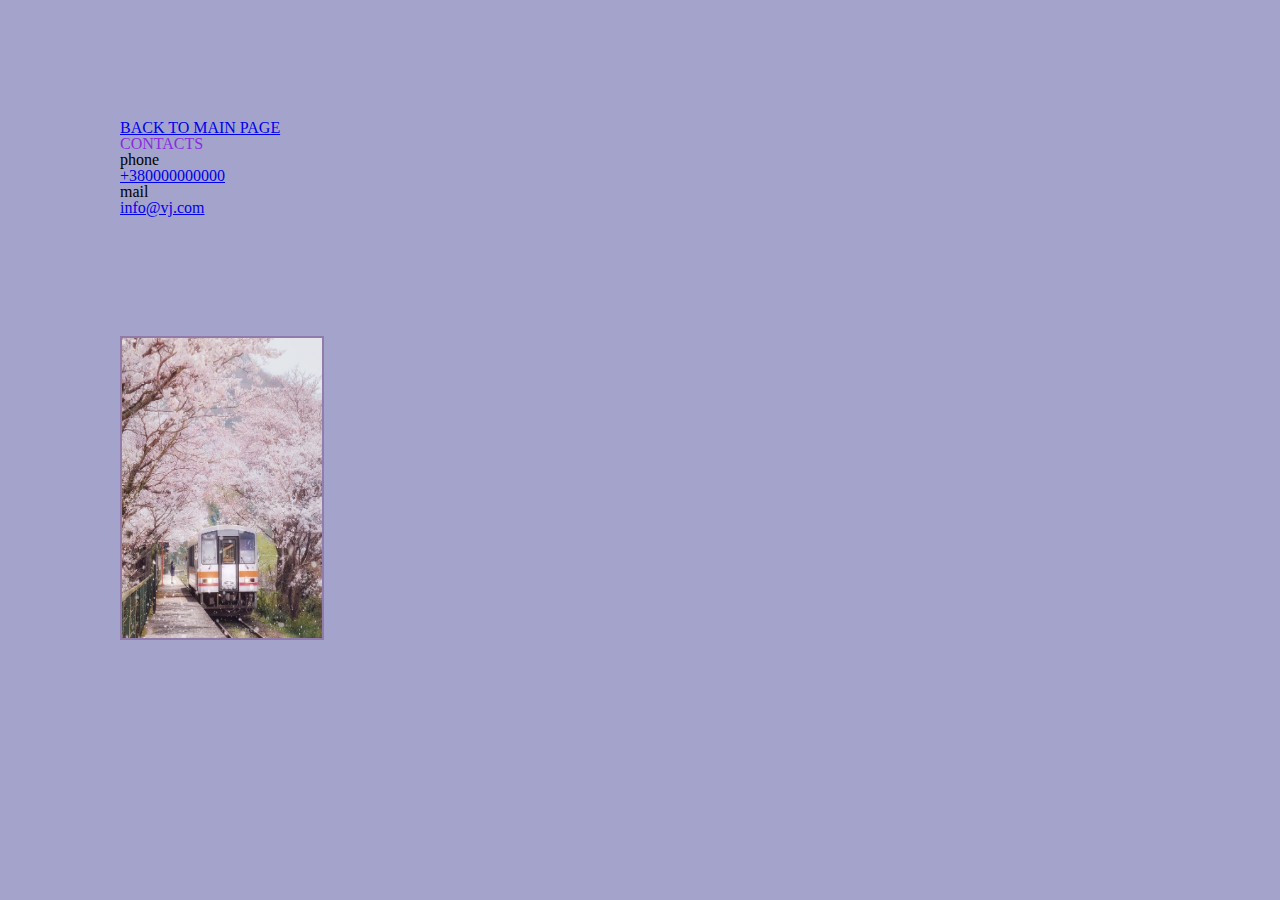
==== contacts/index.html @ bc91b92d "first commit" ====
<!DOCTYPE html>
<html lang="en">
<head>
    <meta charset="UTF-8">
    <meta http-equiv="X-UA-Compatible" content="IE=edge">
    <meta name="viewport" content="width=device-width, initial-scale=1.0">
    <title>Contacts</title>
    <link rel="stylesheet" href="../css/style.css">
</head>
<body>
    <div style="margin: 120px 0 0 120px;">
    <a href="../index.html">BACK TO MAIN PAGE</a>
<h3 style="color: blueviolet;">CONTACTS</h3>
<p>phone</p> <a href="tel:+380000000000">+380000000000</a>
<p>mail</p><a href="mailto:info@vj.com">info@vj.com</a>
</div>
<div style="margin: 120px 0 0 120px;">
    <img style="border: #917bab 2px solid; width: 200px; height: 300px;" src="../images/im_05.jpg" alt="фото 5 контакти">
</div>
</body>
</html>
---- css/style.css ----
@import url('reset.css');

/* Wrapper */
.wrapper{ 
    width: 1200px;
    margin: 0 auto;
    padding-top: 400px;
    background: url('../images/fudzi.jpg') }

.wrapper > div{ 
    border: 12px solid darkgray;}
div.main{ 
    background-color: white; 
    border-top: 2px solid #917bab}

h1{ 
    color: #a4a3cb; 
    font-size: 40px; 
    text-align:center; 
    padding: 24px 0; }

.link_to{ 
    text-align: center; 
    margin-bottom: 88px;}

.link_to a{
        text-decoration: none;
        color: darkorchid;
        font-size: 20px;
        font-style: oblique;}

/* Items */
/* 01 */
.link_to ~ div{
    width: 200px;
    margin-left: 240px;
}

div.item_general_right{ 
    margin-left: auto; 
    margin-right: 240px;}

.item_img{
    border:solid 2px #917bab ; }

h2{ 
    color:#917bab; 
    margin: 16px 0 4px 64px;}

.item_text{
    color: dimgrey; 
    text-align:justify ;}

.item_first_letter{ 
    color: #917bab; 
    font-size: 20px; 
    font-style: oblique;}

.item_text + p{ 
    margin-top: 12px; 
    padding-top: 12px; 
    border-top: dimgray solid 1px; }

/* TUR 1 page */

div.main_page_tur{ 
    background-color: white; 
    border-top: 2px solid #917bab;
    text-align: center;
    padding: 88px 0;}

.item_text_tur{ 
    color: dimgrey; 
    width: 800px; 
    text-align:justify; 
    margin-left: auto; 
    margin-right: auto; }

.item_text_tur + p{
    margin-top: 40px;}

.link_to_main_page{ 
    margin: 44px 0 88px 0;}

.link_to_main_page a{
    text-decoration: none;
    color: darkorchid;
    font-size: 20px;
    font-style: oblique;
}
/* TABLE */
table{
    margin: 0 auto;
}
table, tr, td{
    border: 2px solid darkorchid
}
.table_general td{
    width: 50px;
    height: 50px;
}
.tab_gen_td_color_1{
    background: gray;
}
.tab_gen_td_color_2{
    background: #917bab;
}
.tab_gen_td_color_3{
    background: darkorchid;
}
.tab_gen_td_color_4{
    background: rgb(74, 4, 109);
}
.tab_gen_td_color_5{
    background: rgb(63, 29, 213);
}
.tab_gen_td_color_6{
    background: rgb(225, 99, 139);
}
.link_to.link_pages{
    margin: 88px auto;
}
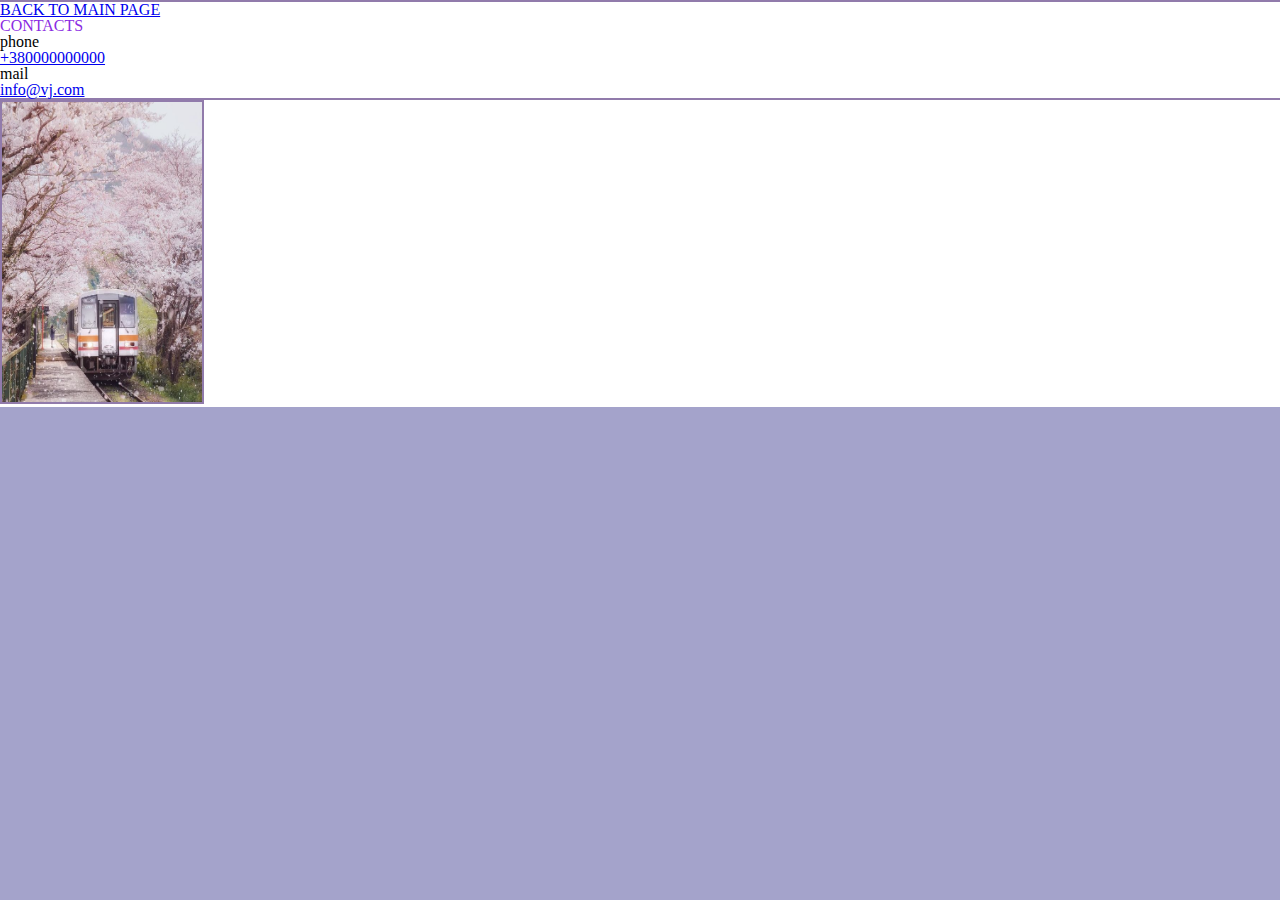
==== commit de9f5981: "add cotacts" ====
--- a/contacts/index.html
+++ b/contacts/index.html
@@ -8,13 +8,13 @@
     <link rel="stylesheet" href="../css/style.css">
 </head>
 <body>
-    <div style="margin: 120px 0 0 120px;">
+    <div class="main">
     <a href="../index.html">BACK TO MAIN PAGE</a>
 <h3 style="color: blueviolet;">CONTACTS</h3>
 <p>phone</p> <a href="tel:+380000000000">+380000000000</a>
 <p>mail</p><a href="mailto:info@vj.com">info@vj.com</a>
 </div>
-<div style="margin: 120px 0 0 120px;">
+<div class="main">
     <img style="border: #917bab 2px solid; width: 200px; height: 300px;" src="../images/im_05.jpg" alt="фото 5 контакти">
 </div>
 </body>
